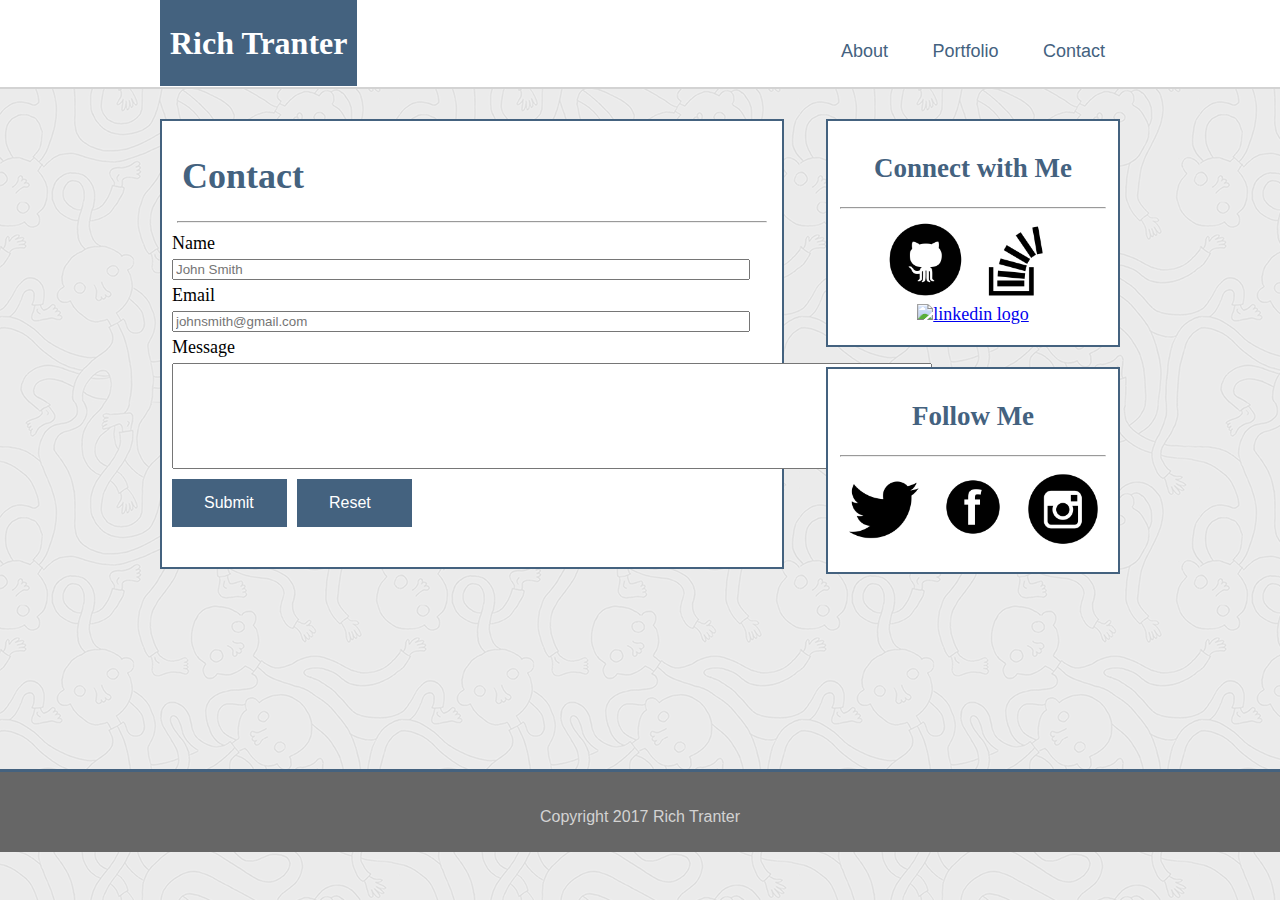
==== contact.html @ 643e7f66 "added styles and changed layout" ====
<!DOCTYPE html>
<html>
<head>
	<title>Rich Tranter</title>
	<link rel=“stylesheet” href=“https://cdnjs.cloudflare.com/ajax/libs/meyer-reset/2.0/reset.min.css” />
	<link rel="stylesheet" type="text/css" href="assets/css/style.css">
</head>
<body>
	
	<header class="top">
		<div class="main-content">
			<h1 class="heading">Rich Tranter</h1>
				<nav>
					<ul>
						<li class="navlink1"><a href="index.html">About</a></li>
						<li class="navlink2"><a href="portfolio.html">Portfolio</a></li>
						<li class="last-link"><a href="contact.html">Contact</a></li>
					</ul>
				</nav>
		</div>
	</header>
	
	<div class="main-content">
	<section>
		<h1>Contact</h1>
		<hr>
		<form action="mailto:rtranter25@gmail.com" method="post" enctype="text/plain" id="usrform">
		
			<label>Name</label><br>
				<input type="text" name="name" placeholder="John Smith">
				<br>

			<label>Email</label><br>
				<input type="text" name="email" placeholder="johnsmith@gmail.com">
				<br>

				<label>Message</label><br>
				<textarea class="message-box" name="comment" form="usrform"  rows="4" cols="92"></textarea>

				<input class="sendemail" type="submit" value="Submit">
				
				<input  class="sendemail" type="reset" value="Reset">

		</form><br>
		
	</section>
	</div>

	<div class="main-content">
	<section class="connect">
		<h2>Connect with Me</h2>
		<hr>
		<a class="link1" href="https://github.com/Richt2566" target="_blank"><img src="assets/images/github.png" alt="github logo" height="80px" width="80px"></a>
		<a class="link2" href="https://stackexchange.com/users/10892087/rich-tranter" target="_blank"><img src="assets/images/stack.png" alt="stack overflow logo" height="80px" width="80px"></a>
		<a href="https://www.linkedin.com/in/rich-tranter-9741bb84/" target="_blank"><img src="assets/images/LinkedIn.png" alt="linkedin logo" height="80px" width="80px"></a>
	</section>
	</div>

	<div class="main-content">
	<section class="connect2">
		<h2>Follow Me</h2>
		<hr>
		<a class="link1" href="https://twitter.com/Rich9393" target="_blank"><img src="assets/images/twitter.png" alt="twitter logo" height="80px" width="80px"></a>

		<a class="link2" href="https://www.facebook.com/Chone-Art-1646192155671082/" target="_blank"><img src="assets/images/facebook.png" alt="facebook logo" height="80px" width="80px"></a>

		<a href="https://www.instagram.com/ch.o.ne/?hl=en" target="_blank"><img src="assets/images/instagram.png" alt="instagram logo" height="80px" width="80px"></a>
	</section>
	</div>

<footer>
	<p> Copyright 2017 Rich Tranter </p>
</footer>
</body>
</html>
---- assets/css/style.css ----
/* Includes Everything */
body {
	font-family: 'Arial', 'Helvetica Neue', Helvetica, sans-serif;
	margin: auto;
	background-image: url("../images/ignasi_pattern_s.png");
	height: 100%;
}

/* Header - Nav */
.top {
	background-color: white;
	margin-top: 0px;
	margin-bottom: 20px;
	padding: 25px 0px;
	border-bottom: 2px solid lightgrey;

}

.heading {
	font-family: 'Georgia', Times, Times New Roman, serif;
	background-color: #44627F;
	color: white;
	display: inline;
	padding: 25px 10px;
}

nav {
	float: right;
}

li {
	list-style-type: none;
	display: inline;
	padding: 0px 5px 5px 5px;
	margin-right: 10px;
	font-size: 18px;
}

li a {
	text-decoration: none;
	color: #44627F;
}

li a:hover {
	color: darkgrey;
}

a:visited {
	text-decoration: none;
}

.navlink1, .navlink2 {
	margin-right: 30px;
}


.main-content {
	width: 960px;
	margin: auto;
}


/* About Me */
section {
	font-family:'Georgia', Times, Times New Roman, serif;
	width: 600px;
	background-color: white;
	padding: 10px 10px 20px 10px;
	font-size: 18px;
	border: 2px solid #44627F;
	margin: 10px -500px 200px 0px;
	float: left;
	min-height: 100%;
}

section p {
	padding-left: 5px;
}

section h1 {
	color: #44627F;
	margin-left: 10px;
}

.rich-photo {
	float: left;
	margin: 0px 15px 10px 5px;
}

hr {
	margin-bottom: 10px;
	width: 98%;
}

/* Contact */
input {
	width: 95%;
	margin-top: 5px;
	margin-bottom: 5px;
}

.sendemail {
	text-align: left;
	width: 115px;
	margin-top: 10px;
	margin-right: 10px;
	margin-bottom: 20px;
	background-color: #44627F;
	border: none;
	float: left;
    padding: 15px 32px;
    color: white;
    font-size: 16px;
}

.sendemail:hover {
	color: lightgrey;
}

input:focus::-webkit-input-placeholder { 
	color:transparent; 
}

.message-box {
	height: 100px;
	display: block;
	margin-top: 5px;
}

/* Portfolio */
.art {
	margin: 10px 10px 10px 0px;
	display: inline;

}

.image1 {
	width: 190px;
	height: 200px;
	position: relative;
	margin: 10px 10px 10px 10px;
	display: inline-block;
}

.frame {
	width: 200px
	height: 200px;
	display: inline-block;
	overflow: hidden;
}

.image1 img {
    -webkit-transition: all 1s ease; /* Safari and Chrome */
    -moz-transition: all 1s ease; /* Firefox */
    -ms-transition: all 1s ease; /* IE 9 */
    -o-transition: all 1s ease; /* Opera */
    transition: all 1s ease;
}

.image1:hover img {
    -webkit-transform:scale(1.1); /* Safari and Chrome */
    -moz-transform:scale(1.1); /* Firefox */
    -ms-transform:scale(1.1); /* IE 9 */
    -o-transform:scale(1.1); /* Opera */
     transform:scale(1.1);
}

.caption1 {
	top: 140px; 
	position: absolute;
   	left: 0;
	width: 100%;
	margin: 10px 10px 10px 0px;
	background-color: #44627F;
	padding: 5px;
	font-size: 25px;

}

.gallery {
	margin-left: 75px;
}

/* Sidebar */
.connect {
	font-family: 'Georgia', Times, Times New Roman, serif;
	float: right;
	width: 270px;
	text-align: center;
	background-color: white;
	color: #44627F;
	margin: 10px 0px;
	overflow: auto;
	display: block;
}

.connect2 {
	clear: right;
	float: right;
	display: block;
	width: 270px;
	font-family: 'Georgia', Times, Times New Roman, serif;
	text-align: center;
	background-color: white;
	color: #44627F;
	margin: 10px 0px;
	overflow: auto;
	display: block;
}



.link1, .link2 {
	margin-right: 5px;
}

/* Footer */
footer {
	color: lightgrey;
	clear: both;
	display: block;
	text-align: center;
	background-color: #666666;
	padding: 20px 0px 10px 0px;
	border-top: 3px solid #44627F;

}
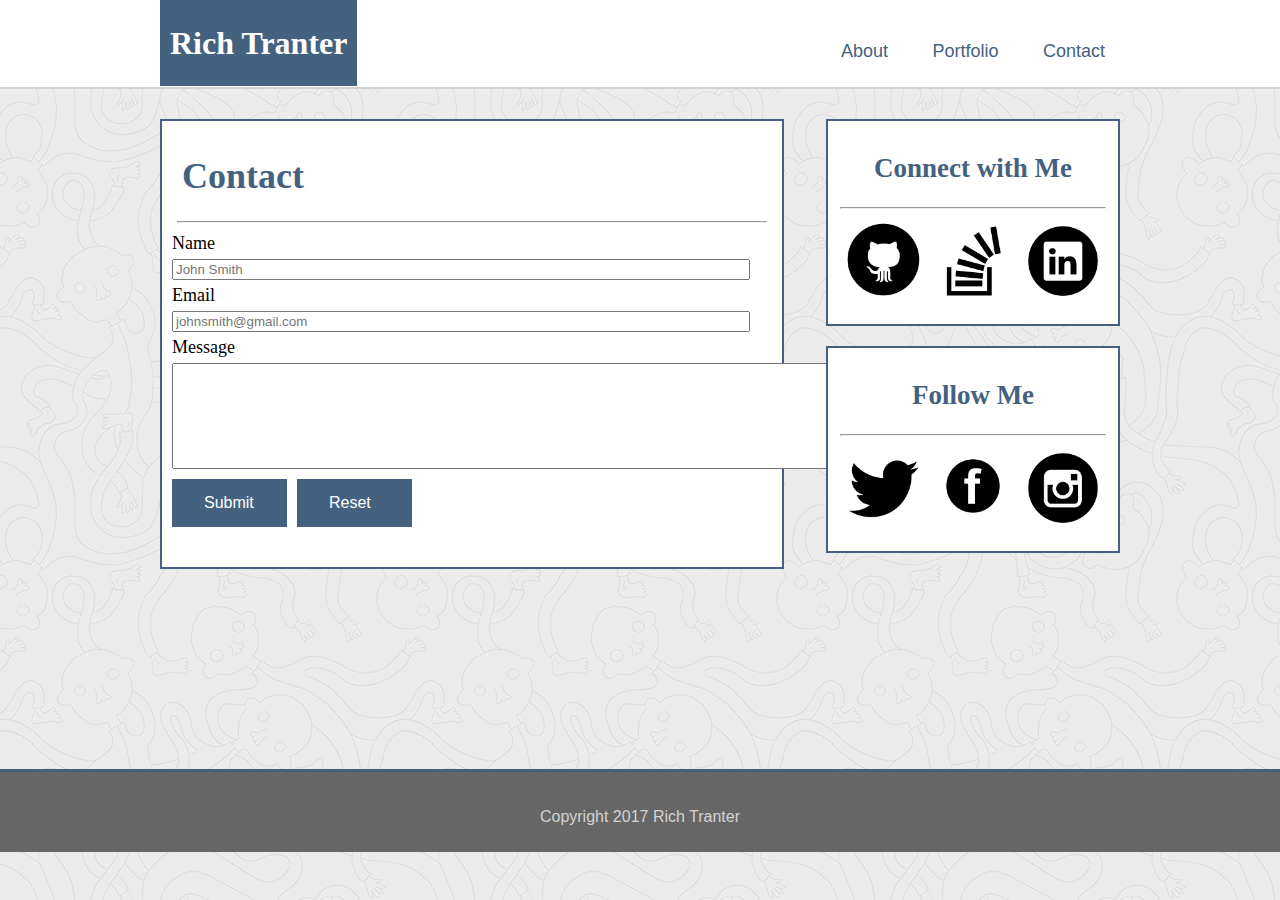
==== commit 737a6d4a: "added viewport" ====
--- a/contact.html
+++ b/contact.html
@@ -4,6 +4,7 @@
 	<title>Rich Tranter</title>
 	<link rel=“stylesheet” href=“https://cdnjs.cloudflare.com/ajax/libs/meyer-reset/2.0/reset.min.css” />
 	<link rel="stylesheet" type="text/css" href="assets/css/style.css">
+	<meta name="viewport" content="width=device-width, initial-scale=1.0">
 </head>
 <body>
 	
@@ -52,7 +53,7 @@
 		<hr>
 		<a class="link1" href="https://github.com/Richt2566" target="_blank"><img src="assets/images/github.png" alt="github logo" height="80px" width="80px"></a>
 		<a class="link2" href="https://stackexchange.com/users/10892087/rich-tranter" target="_blank"><img src="assets/images/stack.png" alt="stack overflow logo" height="80px" width="80px"></a>
-		<a href="https://www.linkedin.com/in/rich-tranter-9741bb84/" target="_blank"><img src="assets/images/LinkedIn.png" alt="linkedin logo" height="80px" width="80px"></a>
+		<a href="https://www.linkedin.com/in/rich-tranter-9741bb84/" target="_blank"><img src="assets/images/Linkedin.png" alt="linkedin logo" height="80px" width="80px"></a>
 	</section>
 	</div>
 
